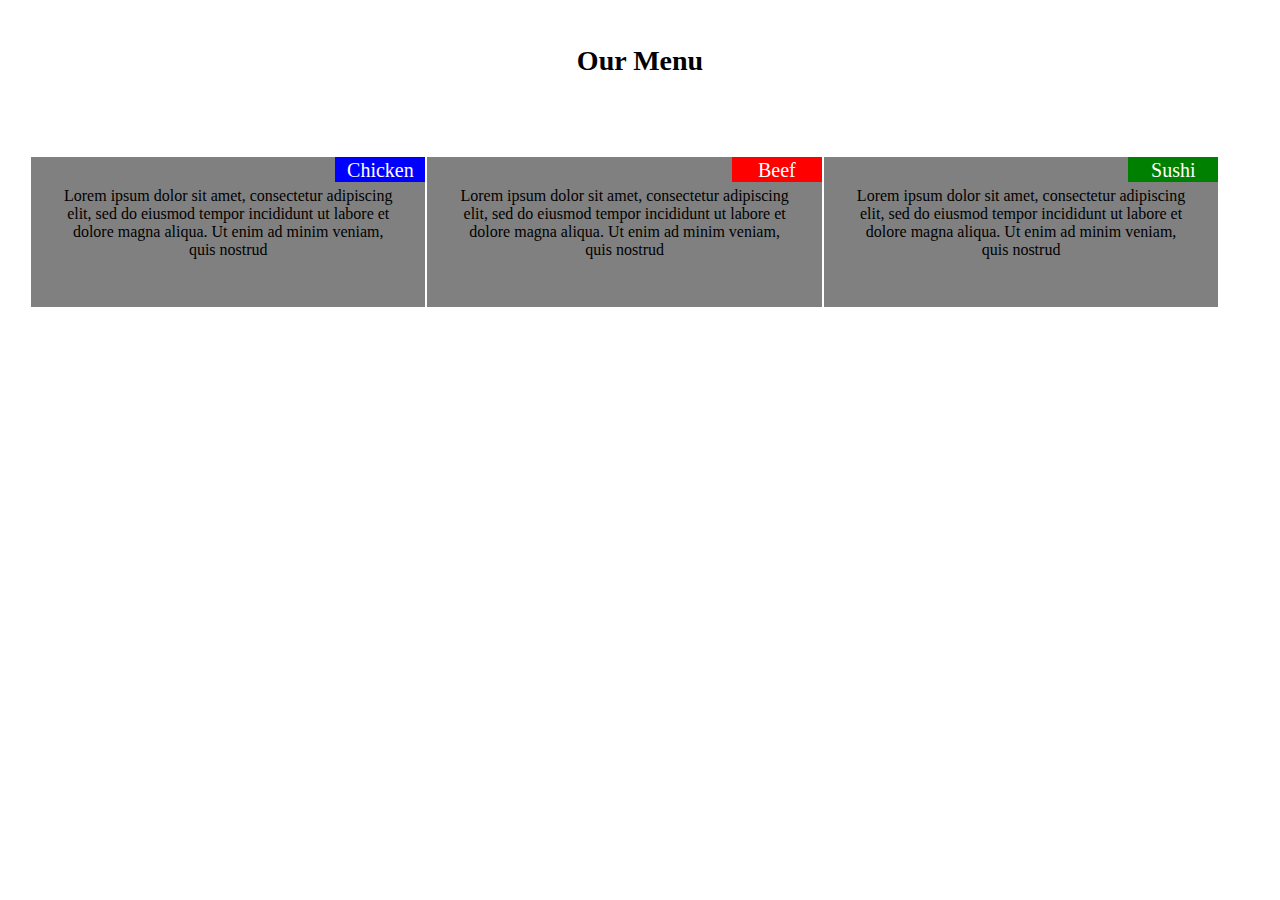
==== module2/index.html @ 12163197 "Update index.html" ====
<!DOCTYPE html>
<html>
<head>
<meta charset="utf-8">
<meta name="viewport" content="width=device-width, initial-scale=1">
<title>Module 2 solution by Agustin Sequeira</title>
<style>

/********** Desktop**********/
@media (min-width: 992px) {
  .col-lg-1, .col-lg-2, .col-lg-3, .col-lg-4, .col-lg-5, .col-lg-6, .col-lg-7, .col-lg-8, .col-lg-9, .col-lg-10, .col-lg-11, .col-lg-12 {
    float: left;
  }
  .col-lg-1 {
    width: 8.33%;
  }
  .col-lg-2 {
    width: 16.66%;
  }
  .col-lg-3 {
    width: 25%;
  }
  .col-lg-4 {
    width: 32.33%;
  }
  .col-lg-5 {
    width: 41.66%;
  }
  .col-lg-6 {
    width: 50%;
  }
  .col-lg-7 {
    width: 58.33%;
  }
  .col-lg-8 {
    width: 66.66%;
  }
  .col-lg-9 {
    width: 74.99%;
  }
  .col-lg-10 {
    width: 83.33%;
  }
  .col-lg-11 {
    width: 91.66%;
  }
  .col-lg-12 {
  }
}

/********** Tablet  **********/
@media (min-width: 768px) and (max-width: 991px) {
  .col-md-1, .col-md-2, .col-md-3, .col-md-4, .col-md-5, .col-md-6, .col-md-7, .col-md-8, .col-md-9, .col-md-10, .col-md-11, .col-md-12 {
    float: left;
    border: 1px solid green;
  }
  .col-md-1 {
    width: 8.33%;
  }
  .col-md-2 {
    width: 16.66%;
  }
  .col-md-3 {
    width: 25%;
  }
  .col-md-4 {
    width: 33.33%;
  }
  .col-md-5 {
    width: 41.66%;
  }
  .col-md-6 {
    width: 48%;
  }
  .col-md-7 {
    width: 58.33%;
  }
  .col-md-8 {
    width: 66.66%;
  }
  .col-md-9 {
    width: 74.99%;
  }
  .col-md-10 {
    width: 83.33%;
  }
  .col-md-11 {
    width: 91.66%;
  }
  .col-md-12 {
    width: 100%;
  }
}

/********** I used Lecture 24 as suggested as starting point for this assignment.  **********/
* {
  box-sizing: border-box;
  font-family: Century Gothic;text-align: center;
  margin: 10px;
  padding: 5px;
}


h1 {  margin-bottom: 65px; font-size: 175%;}

div {
  background-color: gray;
  width: 80%;
  height: 150px;
  margin-right: 1px;
  margin-left: 1px;
  color: black;
  padding: 30px;
  position: relative;
}

#beef{position: absolute; top: -10px; right: -10px; width: 90px; height: 25px;background-color:blue; color: white; text-align: center; padding: 2px;  font-size: 125%;}

#chicken {position: absolute; top: -10px; right: -10px; width: 90px; height: 25px;background-color:red; color: white; text-align: center; padding: 2px; font-size: 125%; }

#sushi {position: absolute; top: -10px; right: -10px; width: 90px; height: 25px;background-color:green; color: white; text-align: center; padding: 2px; font-size: 125%; }



</style>
</head>
<body>
<h1>Our Menu</h1>

<div class="col-lg-4 col-md-6">Lorem ipsum dolor sit amet, consectetur adipiscing elit, sed do eiusmod tempor incididunt ut labore et dolore magna aliqua. Ut enim ad minim veniam, quis nostrud

  <p id="beef">Chicken</p>
</div>

<div class="col-lg-4 col-md-6">Lorem ipsum dolor sit amet, consectetur adipiscing elit, sed do eiusmod tempor incididunt ut labore et dolore magna aliqua. Ut enim ad minim veniam, quis nostrud

  <p id="chicken">Beef</p>
</div>

<div class="col-lg-4 col-md-12">Lorem ipsum dolor sit amet, consectetur adipiscing elit, sed do eiusmod tempor incididunt ut labore et dolore magna aliqua. Ut enim ad minim veniam, quis nostrud
  
  <p id="sushi">Sushi</p>
</div>

</body>
</html>
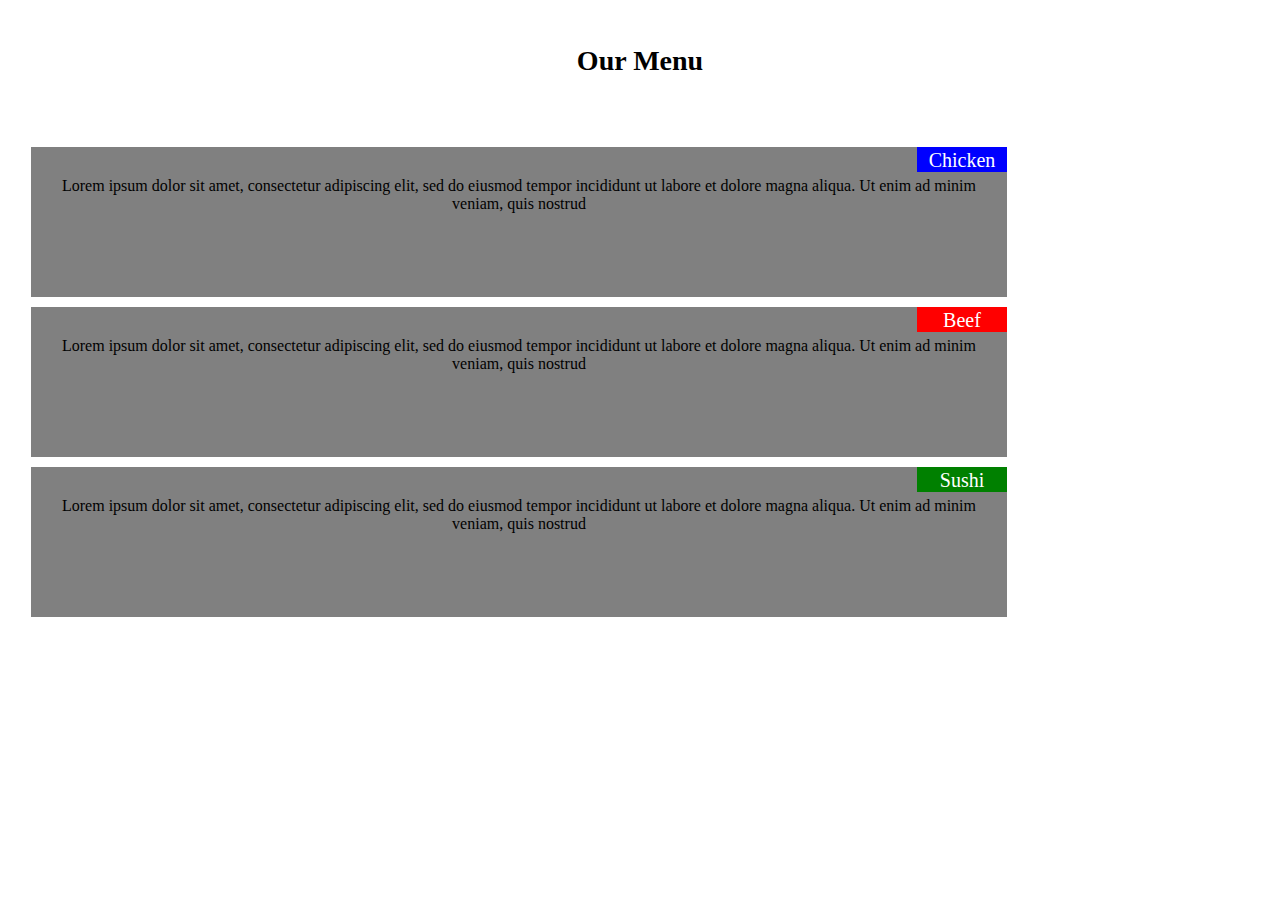
==== commit c424e9c1: "Update index.html" ====
--- a/module2/index.html
+++ b/module2/index.html
@@ -3,126 +3,10 @@
 <head>
 <meta charset="utf-8">
 <meta name="viewport" content="width=device-width, initial-scale=1">
+<link rel="stylesheet" href="css/style.css" />
+
 <title>Module 2 solution by Agustin Sequeira</title>
-<style>
 
-/********** Desktop**********/
-@media (min-width: 992px) {
-  .col-lg-1, .col-lg-2, .col-lg-3, .col-lg-4, .col-lg-5, .col-lg-6, .col-lg-7, .col-lg-8, .col-lg-9, .col-lg-10, .col-lg-11, .col-lg-12 {
-    float: left;
-  }
-  .col-lg-1 {
-    width: 8.33%;
-  }
-  .col-lg-2 {
-    width: 16.66%;
-  }
-  .col-lg-3 {
-    width: 25%;
-  }
-  .col-lg-4 {
-    width: 32.33%;
-  }
-  .col-lg-5 {
-    width: 41.66%;
-  }
-  .col-lg-6 {
-    width: 50%;
-  }
-  .col-lg-7 {
-    width: 58.33%;
-  }
-  .col-lg-8 {
-    width: 66.66%;
-  }
-  .col-lg-9 {
-    width: 74.99%;
-  }
-  .col-lg-10 {
-    width: 83.33%;
-  }
-  .col-lg-11 {
-    width: 91.66%;
-  }
-  .col-lg-12 {
-  }
-}
-
-/********** Tablet  **********/
-@media (min-width: 768px) and (max-width: 991px) {
-  .col-md-1, .col-md-2, .col-md-3, .col-md-4, .col-md-5, .col-md-6, .col-md-7, .col-md-8, .col-md-9, .col-md-10, .col-md-11, .col-md-12 {
-    float: left;
-    border: 1px solid green;
-  }
-  .col-md-1 {
-    width: 8.33%;
-  }
-  .col-md-2 {
-    width: 16.66%;
-  }
-  .col-md-3 {
-    width: 25%;
-  }
-  .col-md-4 {
-    width: 33.33%;
-  }
-  .col-md-5 {
-    width: 41.66%;
-  }
-  .col-md-6 {
-    width: 48%;
-  }
-  .col-md-7 {
-    width: 58.33%;
-  }
-  .col-md-8 {
-    width: 66.66%;
-  }
-  .col-md-9 {
-    width: 74.99%;
-  }
-  .col-md-10 {
-    width: 83.33%;
-  }
-  .col-md-11 {
-    width: 91.66%;
-  }
-  .col-md-12 {
-    width: 100%;
-  }
-}
-
-/********** I used Lecture 24 as suggested as starting point for this assignment.  **********/
-* {
-  box-sizing: border-box;
-  font-family: Century Gothic;text-align: center;
-  margin: 10px;
-  padding: 5px;
-}
-
-
-h1 {  margin-bottom: 65px; font-size: 175%;}
-
-div {
-  background-color: gray;
-  width: 80%;
-  height: 150px;
-  margin-right: 1px;
-  margin-left: 1px;
-  color: black;
-  padding: 30px;
-  position: relative;
-}
-
-#beef{position: absolute; top: -10px; right: -10px; width: 90px; height: 25px;background-color:blue; color: white; text-align: center; padding: 2px;  font-size: 125%;}
-
-#chicken {position: absolute; top: -10px; right: -10px; width: 90px; height: 25px;background-color:red; color: white; text-align: center; padding: 2px; font-size: 125%; }
-
-#sushi {position: absolute; top: -10px; right: -10px; width: 90px; height: 25px;background-color:green; color: white; text-align: center; padding: 2px; font-size: 125%; }
-
-
-
-</style>
 </head>
 <body>
 <h1>Our Menu</h1>
--- a/module2/css/style.css
+++ b/module2/css/style.css
@@ -0,0 +1,122 @@
+<style>
+
+/* Simple Responsive Framework. 
+.row {
+  width: 100%;
+}
+
+/********** Desktop**********/
+@media (min-width: 992px) {
+  .col-lg-1, .col-lg-2, .col-lg-3, .col-lg-4, .col-lg-5, .col-lg-6, .col-lg-7, .col-lg-8, .col-lg-9, .col-lg-10, .col-lg-11, .col-lg-12 {
+    float: left;
+  }
+  .col-lg-1 {
+    width: 8.33%;
+  }
+  .col-lg-2 {
+    width: 16.66%;
+  }
+  .col-lg-3 {
+    width: 25%;
+  }
+  .col-lg-4 {
+    width: 32.33%;
+  }
+  .col-lg-5 {
+    width: 41.66%;
+  }
+  .col-lg-6 {
+    width: 50%;
+  }
+  .col-lg-7 {
+    width: 58.33%;
+  }
+  .col-lg-8 {
+    width: 66.66%;
+  }
+  .col-lg-9 {
+    width: 74.99%;
+  }
+  .col-lg-10 {
+    width: 83.33%;
+  }
+  .col-lg-11 {
+    width: 91.66%;
+  }
+  .col-lg-12 {
+  }
+}
+
+/********** Tablet  **********/
+@media (min-width: 768px) and (max-width: 991px) {
+  .col-md-1, .col-md-2, .col-md-3, .col-md-4, .col-md-5, .col-md-6, .col-md-7, .col-md-8, .col-md-9, .col-md-10, .col-md-11, .col-md-12 {
+    float: left;
+    border: 1px solid green;
+  }
+  .col-md-1 {
+    width: 8.33%;
+  }
+  .col-md-2 {
+    width: 16.66%;
+  }
+  .col-md-3 {
+    width: 25%;
+  }
+  .col-md-4 {
+    width: 33.33%;
+  }
+  .col-md-5 {
+    width: 41.66%;
+  }
+  .col-md-6 {
+    width: 48%;
+  }
+  .col-md-7 {
+    width: 58.33%;
+  }
+  .col-md-8 {
+    width: 66.66%;
+  }
+  .col-md-9 {
+    width: 74.99%;
+  }
+  .col-md-10 {
+    width: 83.33%;
+  }
+  .col-md-11 {
+    width: 91.66%;
+  }
+  .col-md-12 {
+    width: 100%;
+  }
+}
+
+/********** I used Lecture 24 as suggested as starting point for this assignment.  **********/
+* {
+  box-sizing: border-box;
+  font-family: Century Gothic;text-align: center;
+  margin: 10px;
+  padding: 5px;
+}
+
+
+h1 {  margin-bottom: 65px; font-size: 175%;}
+
+div {
+  background-color: gray;
+  width: 80%;
+  height: 150px;
+  margin-right: 1px;
+  margin-left: 1px;
+  color: black;
+  padding: 30px;
+  position: relative;
+}
+
+#beef{position: absolute; top: -10px; right: -10px; width: 90px; height: 25px;background-color:blue; color: white; text-align: center; padding: 2px;  font-size: 125%;}
+
+#chicken {position: absolute; top: -10px; right: -10px; width: 90px; height: 25px;background-color:red; color: white; text-align: center; padding: 2px; font-size: 125%; }
+
+#sushi {position: absolute; top: -10px; right: -10px; width: 90px; height: 25px;background-color:green; color: white; text-align: center; padding: 2px; font-size: 125%; }
+
+</style>
